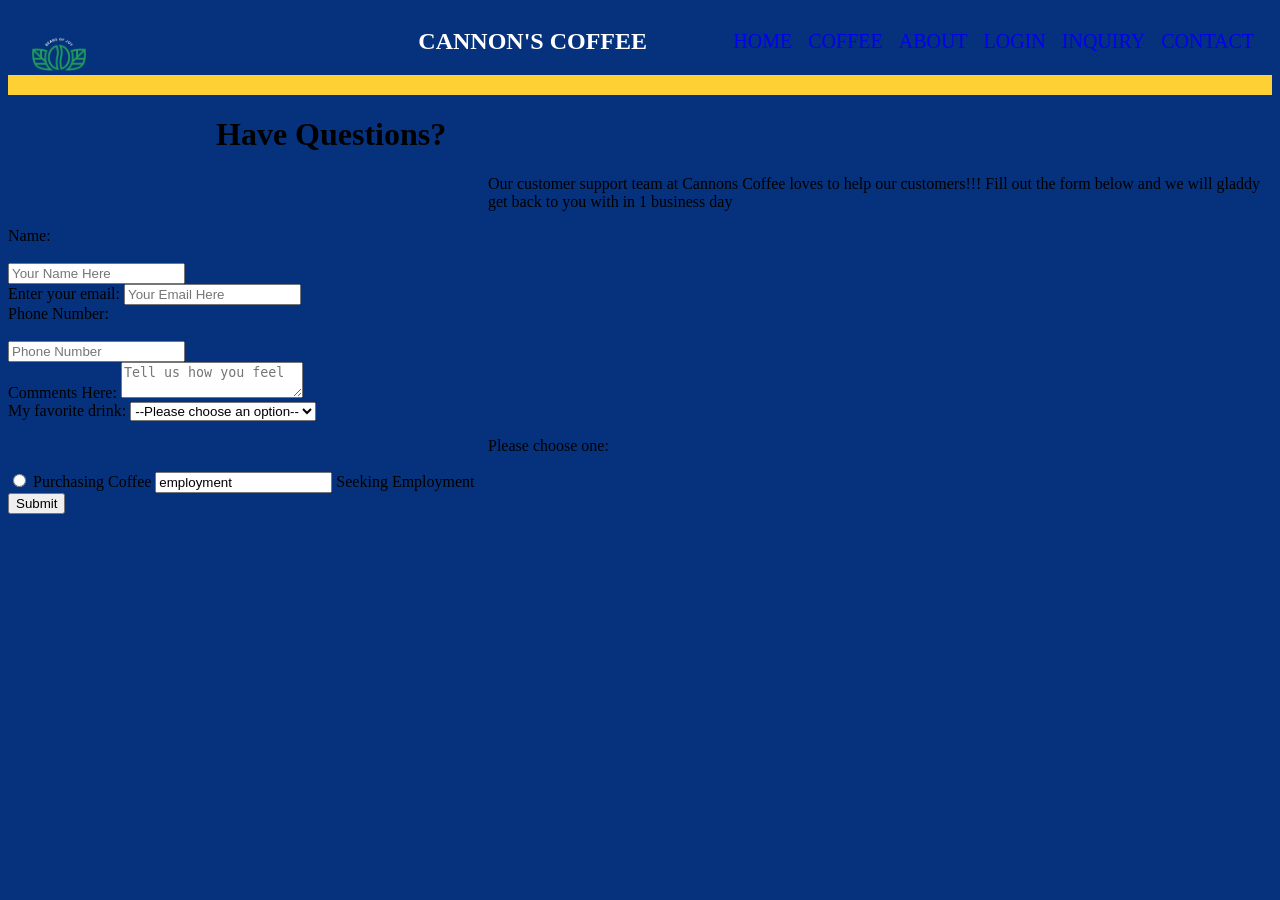
==== inquiry.html @ 93bd5758 "added javascript inquiry and login" ====
<!DOCTYPE html>
<html lang="en">



<head>


    <meta charset="UTF-8">
    <meta name="viewport" content="width=device-width, initial-scale=1.0">
    <title>Document</title>

    <link rel="stylesheet" href="css/style3.css">
</head>

<body>
    <nav>

        <div class="logo"><img src="images/logo-nav.png" alt="Cannons Coffee Logo, Beans of Joy" /></div>

        <h1>CANNON'S COFFEE</h1>

        <ul>
            <li><a href="https://recendezz.github.io/cannons-coffee/" target="_blank">HOME</a></li>
            <li><a href="latte.html" target="_blank">COFFEE</a></li>
            <li><a href="https://locations.noahs.com/us/ca/oakland/5095-telegraph-ave" target="_blank">ABOUT</a>
            </li>
            <li><a href="login.html" target="_blank">LOGIN</a></li>
            <li><a href="inquiry.html" target="_blank">INQUIRY</a></li>
            <li><a href="mailto:RecendezZanetta@Gmail.Com" target="_blank">CONTACT</a></li>
        </ul>


    </nav>

    <form id="cannonsCoffeForm">

        <main>


            <h1>Have Questions?</h1>
            <p>Our customer support team at Cannons Coffee loves to help our customers!!! Fill out the form below and we
                will gladdy get back to you with in 1 business day</p>
            <div>
                <lable for="name">Name:</lable><br><br>
                <input type="text" id="name" name="name" placeholder="Your Name Here">
            </div>

            <div>
                <lable for="email">Enter your email:</lable>
                <input type="text" id="email" name="email" placeholder="Your Email Here" />
            </div>
            <div>
                <lable for="phone">Phone Number:</lable><br><br>
                <input type="tel" id="phone" name="phone" placeholder="Phone Number" />
            </div>

            <div>
                <lable for="comments">Comments Here:</lable>
                <textarea id="comments" name="comments" placeholder="Tell us how you feel"></textarea>
            </div>


            <div>
                <lable for="style">My favorite drink:</lable>
                <select id="style" name="style">
                    <option value="">--Please choose an option--</option>
                    <option value="hotCoffee">Hot Coffee</option>
                    <option value="frap">Frappuccino</option>
                    <option value="hotChocolate">Hot Chocolate</option>
                </select>
            </div>
            <div>
                <p>Please choose one:</p>
                <input type="radio" id="buying" name="interest" value="buyingCoffee">
                <lable for="buying">Purchasing Coffee</lable>
                <input tyoe="radio" id="employment" name="interest" value="employment">
                <lable for="employment">Seeking Employment</lable>
            </div>
            <div>
                <button type="submit">Submit</button>
            </div>
            <script src="js/custom-inquiry.js"></script>
        </main>
    </form>
</body>

</html>
---- css/style3.css ----
:root {
  --primary-sunglow: #ffd034;
  --secondary-white: #ffff;
  --secondary-light-blue: #cadbf8;
  --secondary-catalina: #06327d;
  --secondary-bluetiful: #2b70e4;
  --secondary-black: #000000;
  --secondary-vegan: #209d5c;

}

img 
  {
  max-width: 40%;
  padding-left: 1.5rem;
  padding-top: 1.5rem;
}

header {
    
    padding: 15px;
    background-color: var(--secondary-catalina);
}

nav {
  
    margin: auto;
    display: flex;
    flex-wrap: wrap;
    align-items: center;
    justify-content: space-between;
    gap: 11px;
    color: var(--secondary-white);
    border-bottom: 20px solid var(--primary-sunglow);
}





nav li {
    text-decoration: none;
    font-size: 20px;
}


nav ul {
  display: flex;
  flex-wrap: wrap;
  gap: 1rem;
  list-style: none;
  padding: 10px;
  margin: .5rem;
  justify-content: center;
  text-decoration: none;
  
}

body {
  background-color: var(--secondary-catalina);
}
a:hover {
  display: block;
  text-decoration: none;
}

a:visited {
    background-color: var(--secondary-vegan);
    color: var(--primary-white);
}

.logo img {
    width: 110px;
    height: auto;
    display: block;
}



 .button {
  background-color: var(--secondary-vegan);
  border: 2px solid var(--secondary-black)black;
  padding: .5rem;
  font-size: 1.5rem;
  text-decoration: none;
  color: var(--secondary-white);
  border-radius: 10px;
  margin-top: 4rem;
  margin-left: 40rem;
  margin-bottom: 3rem;
  display: inline-block;
  width: max-content;
 }


a {
  text-decoration: none;
}



.latte {
background-color: var(--secondary-white);
display: flex;
flex-wrap: wrap;
}

p {
  padding-left: 30rem;

}


h1 {

  padding-left: 13rem;
}
footer {
  color: var(--secondary-white);
  background-color: var(--secondary-catalina);
  border-top: 40px solid var(--primary-sunglow);
  align-items: center;
  text-align: center;
  padding-bottom: 4rem;
  
}
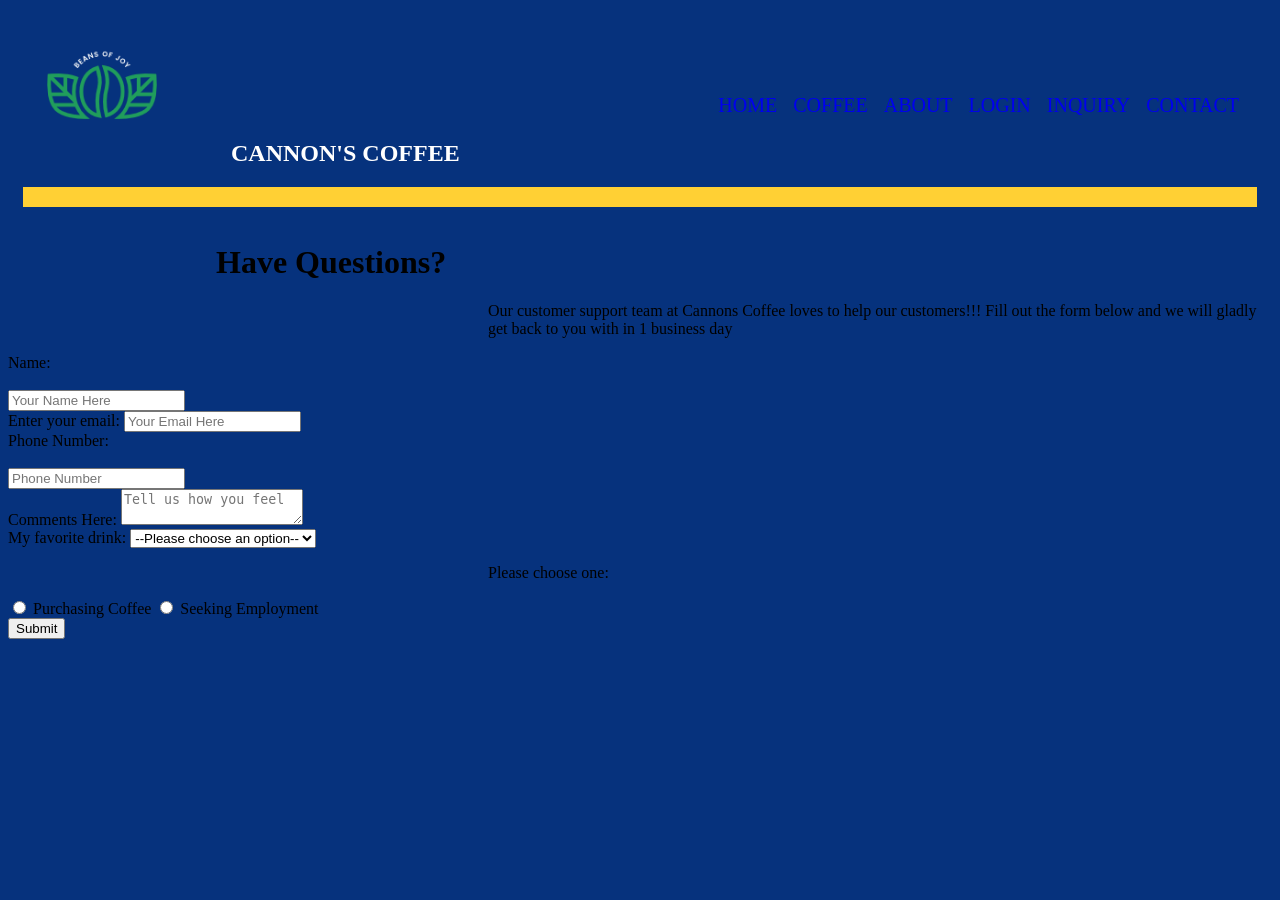
==== commit c7b34c00: "fixed lette page links" ====
--- a/inquiry.html
+++ b/inquiry.html
@@ -14,55 +14,64 @@
 </head>
 
 <body>
-    <nav>
-
-        <div class="logo"><img src="images/logo-nav.png" alt="Cannons Coffee Logo, Beans of Joy" /></div>
-
-        <h1>CANNON'S COFFEE</h1>
-
-        <ul>
-            <li><a href="https://recendezz.github.io/cannons-coffee/" target="_blank">HOME</a></li>
-            <li><a href="latte.html" target="_blank">COFFEE</a></li>
-            <li><a href="https://locations.noahs.com/us/ca/oakland/5095-telegraph-ave" target="_blank">ABOUT</a>
-            </li>
-            <li><a href="login.html" target="_blank">LOGIN</a></li>
-            <li><a href="inquiry.html" target="_blank">INQUIRY</a></li>
-            <li><a href="mailto:RecendezZanetta@Gmail.Com" target="_blank">CONTACT</a></li>
-        </ul>
+    <header>
 
 
-    </nav>
 
-    <form id="cannonsCoffeForm">
+        <nav>
 
-        <main>
+            <div class="logo"><img src="images/logo-nav.png" alt="Cannons Coffee Logo, Beans of Joy" />
+
+                <h1>CANNON'S COFFEE</h1>
+            </div>
+
+            <ul>
+                <li><a href="index.html" target="_blank">HOME</a></li>
+                <li><a href="latte.html" target="_blank">COFFEE</a></li>
+                <li><a href="https://locations.noahs.com/us/ca/oakland/5095-telegraph-ave" target="_blank">ABOUT</a>
+                </li>
+                <li><a href="login.html" target="_blank">LOGIN</a></li>
+                <li><a href="inquiry.html" target="_blank">INQUIRY</a></li>
+                <li><a href="mailto:RecendezZanetta@Gmail.Com" target="_blank">CONTACT</a></li>
+            </ul>
+        </nav>
+
+
+
+
+
+    </header>
+    <main>
+        <form id="cannonsCoffeeForm">
+
+
 
 
             <h1>Have Questions?</h1>
             <p>Our customer support team at Cannons Coffee loves to help our customers!!! Fill out the form below and we
-                will gladdy get back to you with in 1 business day</p>
+                will gladly get back to you with in 1 business day</p>
             <div>
-                <lable for="name">Name:</lable><br><br>
+                <label for="name">Name:</label><br><br>
                 <input type="text" id="name" name="name" placeholder="Your Name Here">
             </div>
 
             <div>
-                <lable for="email">Enter your email:</lable>
-                <input type="text" id="email" name="email" placeholder="Your Email Here" />
+                <label for="email">Enter your email:</label>
+                <input type="email" id="email" name="email" placeholder="Your Email Here" />
             </div>
             <div>
-                <lable for="phone">Phone Number:</lable><br><br>
+                <label for="phone">Phone Number:</label><br><br>
                 <input type="tel" id="phone" name="phone" placeholder="Phone Number" />
             </div>
 
             <div>
-                <lable for="comments">Comments Here:</lable>
+                <label for="comments">Comments Here:</label>
                 <textarea id="comments" name="comments" placeholder="Tell us how you feel"></textarea>
             </div>
 
 
             <div>
-                <lable for="style">My favorite drink:</lable>
+                <label for="style">My favorite drink:</label>
                 <select id="style" name="style">
                     <option value="">--Please choose an option--</option>
                     <option value="hotCoffee">Hot Coffee</option>
@@ -73,16 +82,17 @@
             <div>
                 <p>Please choose one:</p>
                 <input type="radio" id="buying" name="interest" value="buyingCoffee">
-                <lable for="buying">Purchasing Coffee</lable>
-                <input tyoe="radio" id="employment" name="interest" value="employment">
-                <lable for="employment">Seeking Employment</lable>
+                <label for="buying">Purchasing Coffee</label>
+                <input type="radio" id="employment" name="interest" value="employment">
+                <label for="employment">Seeking Employment</label>
             </div>
             <div>
                 <button type="submit">Submit</button>
             </div>
-            <script src="js/custom-inquiry.js"></script>
-        </main>
-    </form>
+        </form>
+    </main>
+
+    <script src="js/custom-inquiry.js"></script>
 </body>
 
 </html>
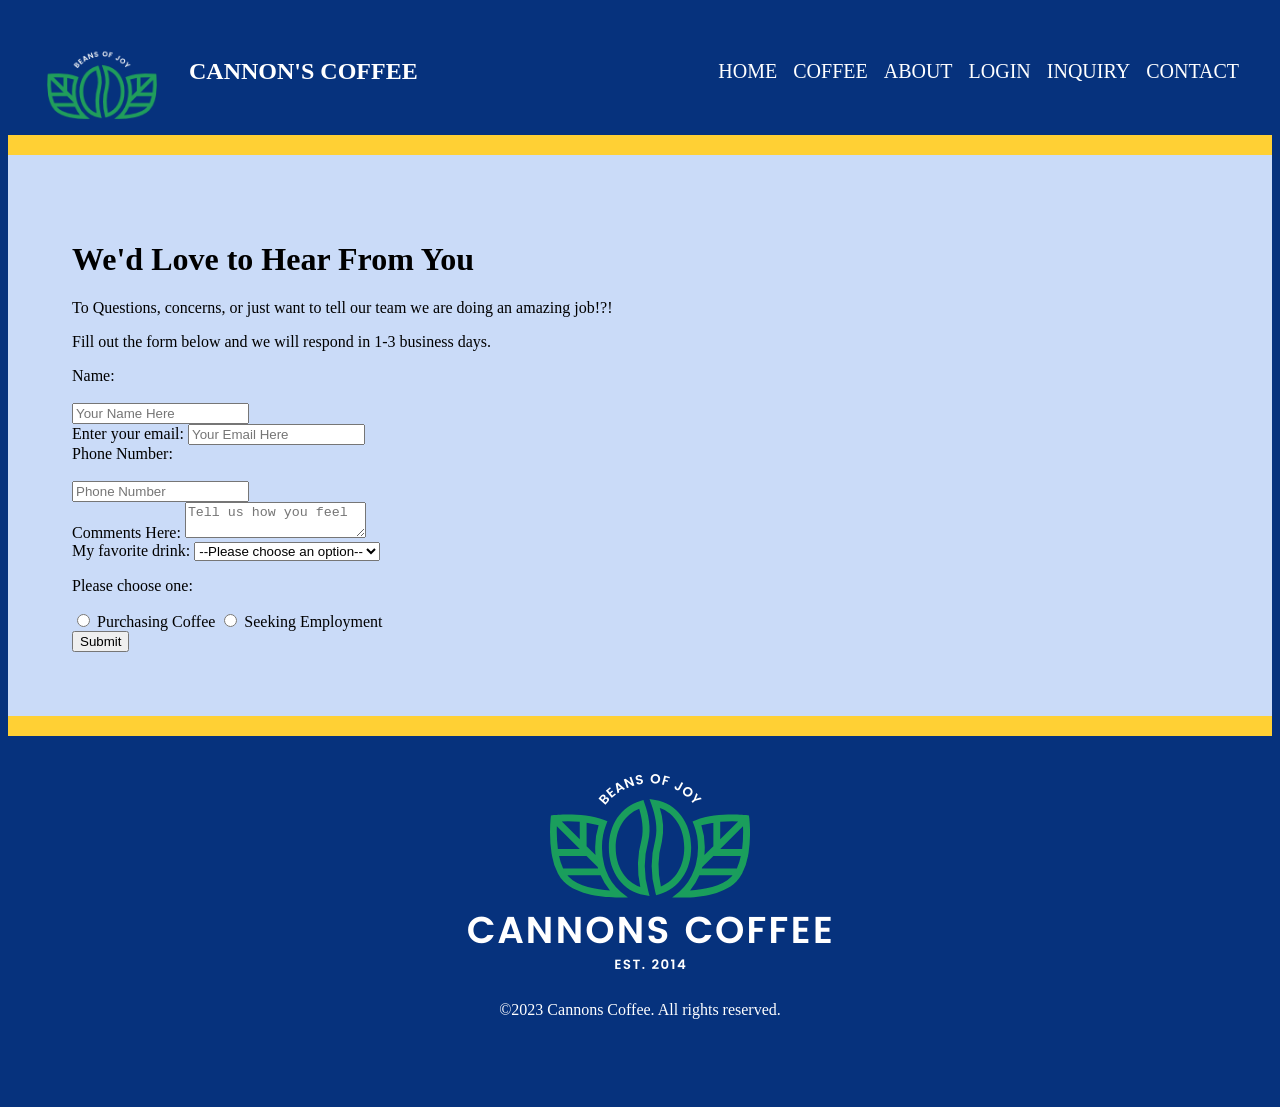
==== commit d91901c0: "update inquiry html" ====
--- a/inquiry.html
+++ b/inquiry.html
@@ -41,58 +41,66 @@
 
 
     </header>
-    <main>
-        <form id="cannonsCoffeeForm">
+    <div class="inquiry">
+        <main>
+            <form id="cannonsCoffeeForm">
 
 
+                <h1> We'd Love to Hear From You</h1>
+
+                <p>To Questions, concerns, or just want to tell our team we are doing an amazing job!?! </p>
+                <p>Fill out the form below and we will respond in 1-3 business days.</p>
 
 
-            <h1>Have Questions?</h1>
-            <p>Our customer support team at Cannons Coffee loves to help our customers!!! Fill out the form below and we
-                will gladly get back to you with in 1 business day</p>
-            <div>
                 <label for="name">Name:</label><br><br>
+
                 <input type="text" id="name" name="name" placeholder="Your Name Here">
-            </div>
-
-            <div>
-                <label for="email">Enter your email:</label>
-                <input type="email" id="email" name="email" placeholder="Your Email Here" />
-            </div>
-            <div>
-                <label for="phone">Phone Number:</label><br><br>
-                <input type="tel" id="phone" name="phone" placeholder="Phone Number" />
-            </div>
-
-            <div>
-                <label for="comments">Comments Here:</label>
-                <textarea id="comments" name="comments" placeholder="Tell us how you feel"></textarea>
-            </div>
 
 
-            <div>
-                <label for="style">My favorite drink:</label>
-                <select id="style" name="style">
-                    <option value="">--Please choose an option--</option>
-                    <option value="hotCoffee">Hot Coffee</option>
-                    <option value="frap">Frappuccino</option>
-                    <option value="hotChocolate">Hot Chocolate</option>
-                </select>
-            </div>
-            <div>
-                <p>Please choose one:</p>
-                <input type="radio" id="buying" name="interest" value="buyingCoffee">
-                <label for="buying">Purchasing Coffee</label>
-                <input type="radio" id="employment" name="interest" value="employment">
-                <label for="employment">Seeking Employment</label>
-            </div>
-            <div>
-                <button type="submit">Submit</button>
-            </div>
-        </form>
-    </main>
+                <div>
+                    <label for="email">Enter your email:</label>
+                    <input type="email" id="email" name="email" placeholder="Your Email Here" />
+                </div>
+
+                <label for="phone">Phone Number:</label><br><br>
+
+                <input type="tel" id="phone" name="phone" placeholder="Phone Number" />
+
+
+                <div>
+                    <label for="comments">Comments Here:</label>
+                    <textarea id="comments" name="comments" placeholder="Tell us how you feel"></textarea>
+                </div>
+
+
+                <div>
+                    <label for="style">My favorite drink:</label>
+                    <select id="style" name="style">
+                        <option value="">--Please choose an option--</option>
+                        <option value="hotCoffee">Hot Coffee</option>
+                        <option value="frap">Frappuccino</option>
+                        <option value="hotChocolate">Hot Chocolate</option>
+                    </select>
+                </div>
+                <div>
+                    <p>Please choose one:</p>
+                    <input type="radio" id="buying" name="interest" value="buyingCoffee">
+                    <label for="buying">Purchasing Coffee</label>
+                    <input type="radio" id="employment" name="interest" value="employment">
+                    <label for="employment">Seeking Employment</label>
+                </div>
+                <div>
+                    <button type="submit">Submit</button>
+                </div>
+            </form>
+        </main>
+    </div>
 
     <script src="js/custom-inquiry.js"></script>
+    <footer>
+        <img src="images/logo-footer.png" alt="footer logo" />
+        <p>&copy;2023 Cannons Coffee. All rights reserved.</p>
+    </footer>
 </body>
 
 </html>
--- a/css/style3.css
+++ b/css/style3.css
@@ -20,6 +20,7 @@
     
     padding: 15px;
     background-color: var(--secondary-catalina);
+      border-bottom: 20px solid var(--primary-sunglow);
 }
 
 nav {
@@ -28,15 +29,17 @@
     display: flex;
     flex-wrap: wrap;
     align-items: center;
-    justify-content: space-between;
+   
     gap: 11px;
     color: var(--secondary-white);
-    border-bottom: 20px solid var(--primary-sunglow);
+  
 }
 
 
 
-
+nav a {
+  color: var(--secondary-white);
+}
 
 nav li {
     text-decoration: none;
@@ -54,6 +57,7 @@
   justify-content: center;
   text-decoration: none;
   
+  
 }
 
 body {
@@ -69,10 +73,21 @@
     color: var(--primary-white);
 }
 
+
+.logo {
+
+  display: flex;
+  gap: 2rem;
+  align-items: center;
+  justify-content: center;
+}
+
+
 .logo img {
     width: 110px;
     height: auto;
     display: block;
+    
 }
 
 
@@ -85,9 +100,7 @@
   text-decoration: none;
   color: var(--secondary-white);
   border-radius: 10px;
-  margin-top: 4rem;
-  margin-left: 40rem;
-  margin-bottom: 3rem;
+  
   display: inline-block;
   width: max-content;
  }
@@ -96,31 +109,51 @@
 a {
   text-decoration: none;
 }
-
+.card-container {
+    border-bottom: 20px solid var(--primary-sunglow);
+}
 
 
 .latte {
+  
 background-color: var(--secondary-white);
 display: flex;
-flex-wrap: wrap;
+gap: 3rem;
+align-items: center;
 }
 
-p {
-  padding-left: 30rem;
+.form {
+  background-color: var(--secondary-white);
+  border-radius: 4px;
+  background-color: var(--secondary-white);
+  padding: 20px;
+}
+
+.inquiry {
+  background-color: var(--secondary-light-blue);
+  padding: 4rem;
 
 }
 
-
-h1 {
-
-  padding-left: 13rem;
-}
 footer {
   color: var(--secondary-white);
   background-color: var(--secondary-catalina);
-  border-top: 40px solid var(--primary-sunglow);
+  border-top: 20px solid var(--primary-sunglow);
   align-items: center;
   text-align: center;
   padding-bottom: 4rem;
   
-} +} 
+
+
+
+
+@media (min-width: 1000px)
+{
+
+nav {
+
+ justify-content: space-between;
+flex-wrap: nowrap;
+}
+}
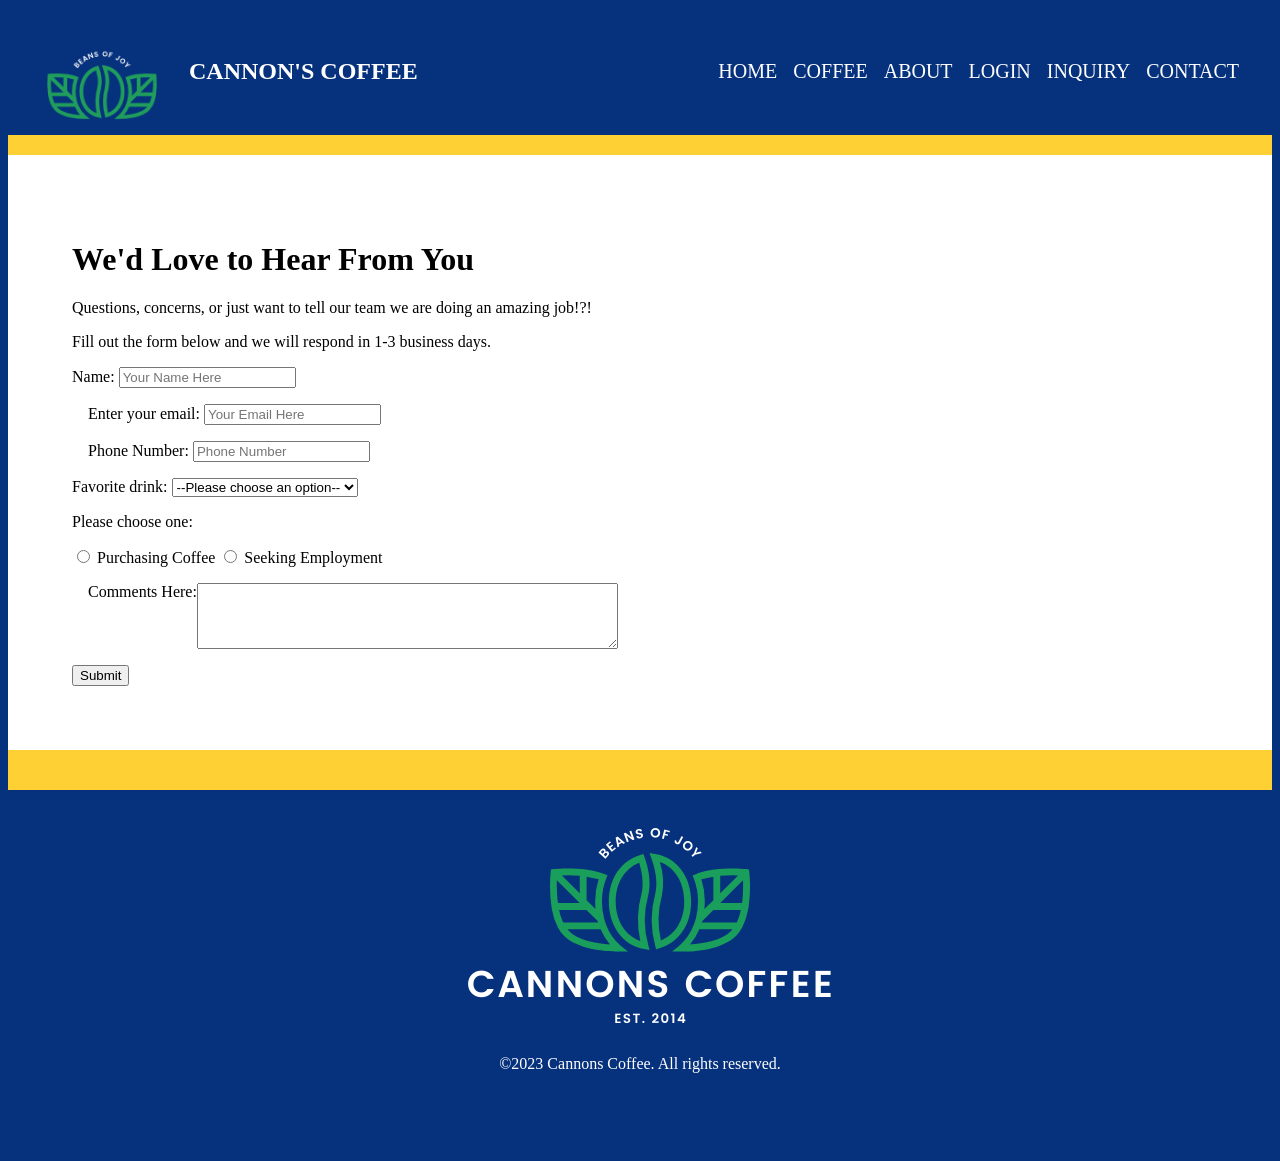
==== commit 16315a85: "updated java script" ====
--- a/inquiry.html
+++ b/inquiry.html
@@ -48,33 +48,33 @@
 
                 <h1> We'd Love to Hear From You</h1>
 
-                <p>To Questions, concerns, or just want to tell our team we are doing an amazing job!?! </p>
+                <p>Questions, concerns, or just want to tell our team we are doing an amazing job!?! </p>
                 <p>Fill out the form below and we will respond in 1-3 business days.</p>
-
-
-                <label for="name">Name:</label><br><br>
-
-                <input type="text" id="name" name="name" placeholder="Your Name Here">
-
-
-                <div>
+                <!--name-->
+                <div class="name">
+                    <label for="name">Name:</label>
+                    <input type="text" id="name" name="name" placeholder="Your Name Here">
+                </div>
+                <!--email-->
+                <div class="email">
                     <label for="email">Enter your email:</label>
                     <input type="email" id="email" name="email" placeholder="Your Email Here" />
                 </div>
 
-                <label for="phone">Phone Number:</label><br><br>
+                <!--comments-->
 
-                <input type="tel" id="phone" name="phone" placeholder="Phone Number" />
+
+                <!--phone number-->
+                <div class="phone-number">
+                    <label for="phone">Phone Number:</label>
+                    <input type="tel" id="phone" name="phone" placeholder="Phone Number" />
+                </div>
+
+
 
 
                 <div>
-                    <label for="comments">Comments Here:</label>
-                    <textarea id="comments" name="comments" placeholder="Tell us how you feel"></textarea>
-                </div>
-
-
-                <div>
-                    <label for="style">My favorite drink:</label>
+                    <label for="style">Favorite drink:</label>
                     <select id="style" name="style">
                         <option value="">--Please choose an option--</option>
                         <option value="hotCoffee">Hot Coffee</option>
@@ -88,6 +88,11 @@
                     <label for="buying">Purchasing Coffee</label>
                     <input type="radio" id="employment" name="interest" value="employment">
                     <label for="employment">Seeking Employment</label>
+                </div>
+
+                <div class="comments">
+                    <label for="comments">Comments Here:</label>
+                    <textarea id="comments" name="comments" rows="4" cols="50"></textarea>
                 </div>
                 <div>
                     <button type="submit">Submit</button>
--- a/css/style3.css
+++ b/css/style3.css
@@ -122,32 +122,32 @@
 align-items: center;
 }
 
-.form {
+
+
+.inquiry {
   background-color: var(--secondary-white);
-  border-radius: 4px;
-  background-color: var(--secondary-white);
-  padding: 20px;
+  padding: 4rem;
 }
 
-.inquiry {
-  background-color: var(--secondary-light-blue);
-  padding: 4rem;
+.email ,.phone-number ,.style {
+  margin: 1rem;
+}
 
+.comments {
+display: flex;
+margin: 1rem;
 }
+
 
 footer {
   color: var(--secondary-white);
   background-color: var(--secondary-catalina);
-  border-top: 20px solid var(--primary-sunglow);
+  border-top: 40px solid var(--primary-sunglow);
   align-items: center;
   text-align: center;
   padding-bottom: 4rem;
   
 } 
-
-
-
-
 @media (min-width: 1000px)
 {
 
